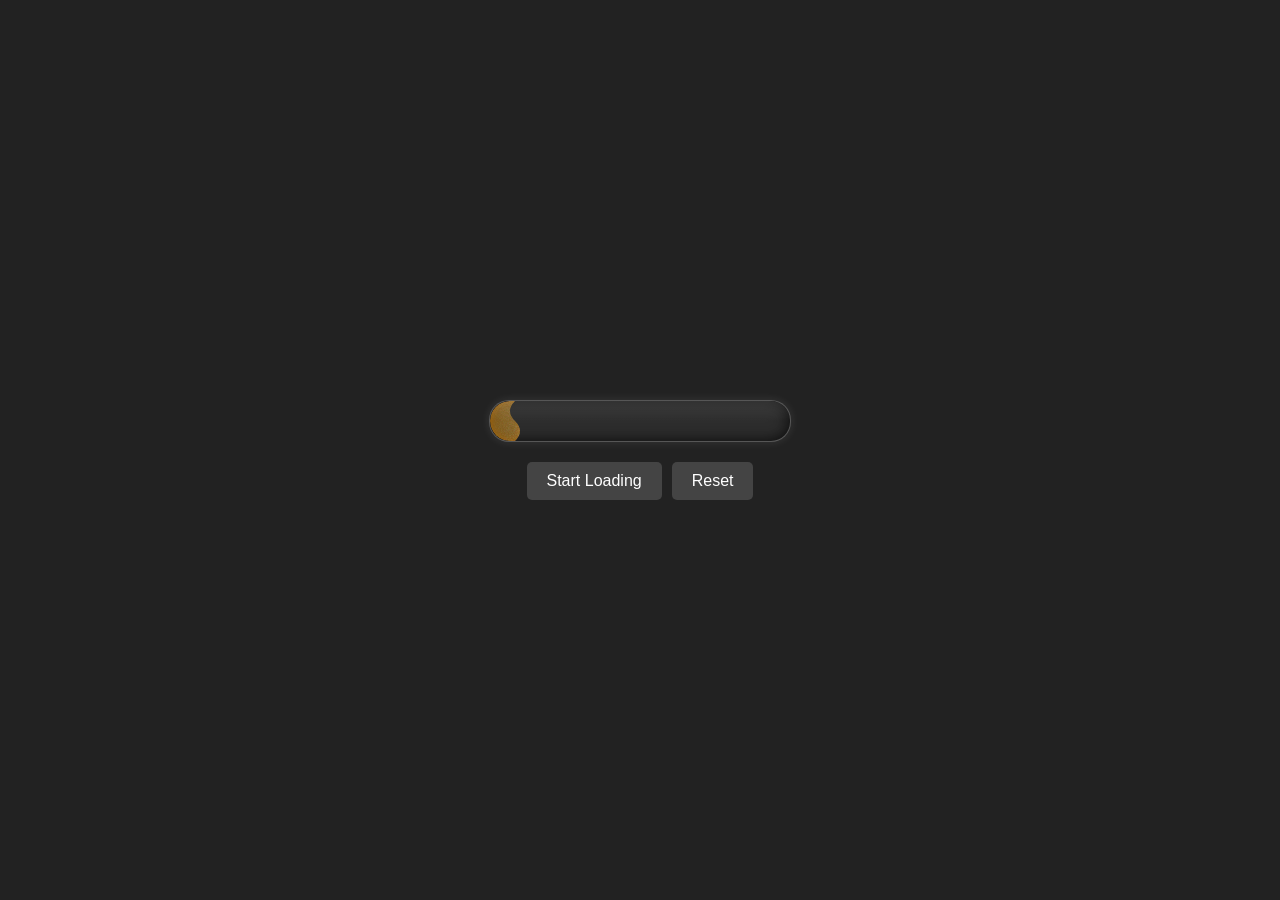
==== loading.html @ 25fdcf86 "Site" ====
<!DOCTYPE html>
<html lang="en">
<head>
    <meta charset="UTF-8">
    <meta name="viewport" content="width=device-width, initial-scale=1.0">
    <title>Loading Test</title>
    <style>
        body {
            margin: 0;
            padding: 0;
            display: flex;
            flex-direction: column;
            justify-content: center;
            align-items: center;
            height: 100vh;
            background-color: #222;
            font-family: sans-serif;
            color: #fff;
        }

        .loader-container {
            position: relative;
            width: 300px;
            height: 40px;
            background: rgba(255, 255, 255, 0.05);
            border-radius: 20px;
            overflow: hidden;
            box-shadow:
                    inset 0 0 15px rgba(0,0,0,0.8),
                    0 0 10px rgba(255, 255, 255, 0.1);
            border: 1px solid rgba(255, 255, 255, 0.2);
            margin-bottom: 20px;
        }

        /* Glass reflections */
        .loader-container::before {
            content: '';
            position: absolute;
            top: 0;
            left: 0;
            width: 100%;
            height: 50%;
            background: linear-gradient(to bottom, rgba(255,255,255,0.1), transparent);
            z-index: 20;
            pointer-events: none;
            border-radius: 20px 20px 0 0;
        }

        .liquid {
            position: absolute;
            top: 0;
            left: 0;
            width: 10%; /* Start with a little bit */
            height: 100%;
            background: rgba(255, 165, 0, 0.4); /* Translucent Orange */
            box-shadow:
                    0 0 20px rgba(255, 165, 0, 0.3),
                    inset 0 0 10px rgba(255, 140, 0, 0.4);
            transition: width 0.5s ease-out;

            /* Wavy front effect */
            border-radius: 20px 0 0 20px;
            -webkit-mask-image:
                linear-gradient(black, black),
                url("data:image/svg+xml,%3Csvg xmlns='http://www.w3.org/2000/svg' width='10' height='40' viewBox='0 0 10 40'%3E%3Cpath d='M0,0 L0,40 L5,40 Q15,30 5,20 Q-5,10 5,0 Z' fill='black'/%3E%3C/svg%3E");
            -webkit-mask-size: calc(100% - 10px) 100%, 10px 40px;
            -webkit-mask-position: left top, right 0;
            -webkit-mask-repeat: no-repeat, repeat-y;

            mask-image:
                linear-gradient(black, black),
                url("data:image/svg+xml,%3Csvg xmlns='http://www.w3.org/2000/svg' width='10' height='40' viewBox='0 0 10 40'%3E%3Cpath d='M0,0 L0,40 L5,40 Q15,30 5,20 Q-5,10 5,0 Z' fill='black'/%3E%3C/svg%3E");
            mask-size: calc(100% - 10px) 100%, 10px 40px;
            mask-position: left top, right 0;
            mask-repeat: no-repeat, repeat-y;

            overflow: hidden;
            animation: waveMove 1.5s linear infinite;
        }

        @keyframes waveMove {
            0% {
                -webkit-mask-position: left top, right 0;
                mask-position: left top, right 0;
            }
            100% {
                -webkit-mask-position: left top, right 40px;
                mask-position: left top, right 40px;
            }
        }

        /* Noisy Front Effect */
        .liquid::after {
            content: '';
            position: absolute;
            top: 0;
            right: 0;
            width: 40px; /* Slightly wider */
            height: 100%;
            /* High contrast noise */
            background-image: url("data:image/svg+xml,%3Csvg viewBox='0 0 200 200' xmlns='http://www.w3.org/2000/svg'%3E%3Cfilter id='noiseFilter'%3E%3CfeTurbulence type='fractalNoise' baseFrequency='1.5' numOctaves='3' stitchTiles='stitch'/%3E%3C/filter%3E%3Crect width='100%25' height='100%25' filter='url(%23noiseFilter)' opacity='1'/%3E%3C/svg%3E");
            background-size: 100px 100px;
            /* Normal blend mode to ensure visibility */
            mix-blend-mode: normal;
            opacity: 0.3;
            animation: staticNoise 0.2s steps(4) infinite;
            /* Fade mask to blend it into the liquid */
            -webkit-mask-image: linear-gradient(to right, transparent, black);
            mask-image: linear-gradient(to right, transparent, black);
            pointer-events: none;
            transition: opacity 0.3s ease;
        }

        .liquid.finished::after {
            opacity: 0;
            animation: none;
        }

        @keyframes staticNoise {
            0% { background-position: 0 0; }
            100% { background-position: 100px 100px; }
        }

        /* Bubbles effect */
        .bubbles {
            position: absolute;
            top: 0;
            left: 0;
            width: 100%;
            height: 100%;
            z-index: 1;
            pointer-events: none;
        }

        .bubble {
            position: absolute;
            left: -10px;
            /* Background color same as body (#222) with 0.2 alpha */
            background: rgba(34, 34, 34, 0.2);
            border-radius: 50%;
            animation: moveRight 2s infinite ease-in;
            box-shadow: inset 0 0 2px rgba(0,0,0,0.3);
        }

        @keyframes moveRight {
            0% {
                left: -10px;
                transform: translateY(0) scale(0.5);
                opacity: 0;
            }
            20% {
                opacity: 1;
            }
            100% {
                left: 110%;
                transform: translateY(-5px) scale(1.2);
                opacity: 0;
            }
        }

        .controls {
            display: flex;
            gap: 10px;
        }

        button {
            padding: 10px 20px;
            background: #444;
            color: white;
            border: none;
            border-radius: 5px;
            cursor: pointer;
            font-size: 16px;
            transition: background 0.2s;
        }

        button:hover {
            background: #666;
        }

    </style>
</head>
<body>

    <div class="loader-container">
        <div class="liquid" id="liquid">
            <div class="bubbles" id="bubbles"></div>
        </div>
    </div>

    <div class="controls">
        <button onclick="startLoading()">Start Loading</button>
        <button onclick="resetLoading()">Reset</button>
    </div>

    <script>
        const liquid = document.getElementById('liquid');
        const bubblesContainer = document.getElementById('bubbles');
        let progress = 10;
        let interval;
        let bubbleInterval;

        function createBubble() {
            const bubble = document.createElement('div');
            bubble.classList.add('bubble');

            const size = Math.random() * 6 + 3 + 'px';
            bubble.style.width = size;
            bubble.style.height = size;

            // Random position within the liquid height
            bubble.style.top = Math.random() * 90 + 5 + '%';

            bubble.style.animationDuration = (Math.random() * 1 + 0.5) + 's';
            bubble.style.animationDelay = Math.random() * 0.2 + 's';

            bubblesContainer.appendChild(bubble);

            // Remove bubble after animation
            setTimeout(() => {
                bubble.remove();
            }, 2000);
        }

        function startBubbles() {
            if (bubbleInterval) clearInterval(bubbleInterval);
            bubbleInterval = setInterval(createBubble, 100);
        }

        function stopBubbles() {
            if (bubbleInterval) clearInterval(bubbleInterval);
        }

        function resetLoading() {
            clearInterval(interval);
            liquid.classList.remove('finished');
            liquid.style.transition = 'width 0.5s ease-out';
            progress = 10;
            liquid.style.width = progress + '%';
            startBubbles();
        }

        function startLoading() {
            // Reset first to ensure clean state
            clearInterval(interval);
            liquid.classList.remove('finished');
            liquid.style.transition = 'width 0.5s ease-out';
            progress = 10;
            liquid.style.width = progress + '%';

            let elapsedTime = 0;
            const totalWaitTime = 3000; // 3 seconds of waiting/boiling

            interval = setInterval(() => {
                elapsedTime += 100;

                // Small fluctuation to look like it's boiling/alive
                if (elapsedTime < totalWaitTime) {
                    // Fluctuate between 10% and 15%
                    const fluctuation = Math.sin(elapsedTime / 200) * 2;
                    liquid.style.width = (12 + fluctuation) + '%';
                } else {
                    // Time's up, shoot to 100%
                    clearInterval(interval);
                    liquid.style.transition = 'width 0.4s cubic-bezier(0.1, 0.7, 1.0, 0.1)'; // Fast acceleration
                    liquid.style.width = '100%';

                    // Add finished class after transition completes (approx)
                    setTimeout(() => {
                        liquid.classList.add('finished');
                    }, 400);
                }
            }, 100);
        }

        // Start bubbles initially
        startBubbles();

    </script>
</body>
</html>
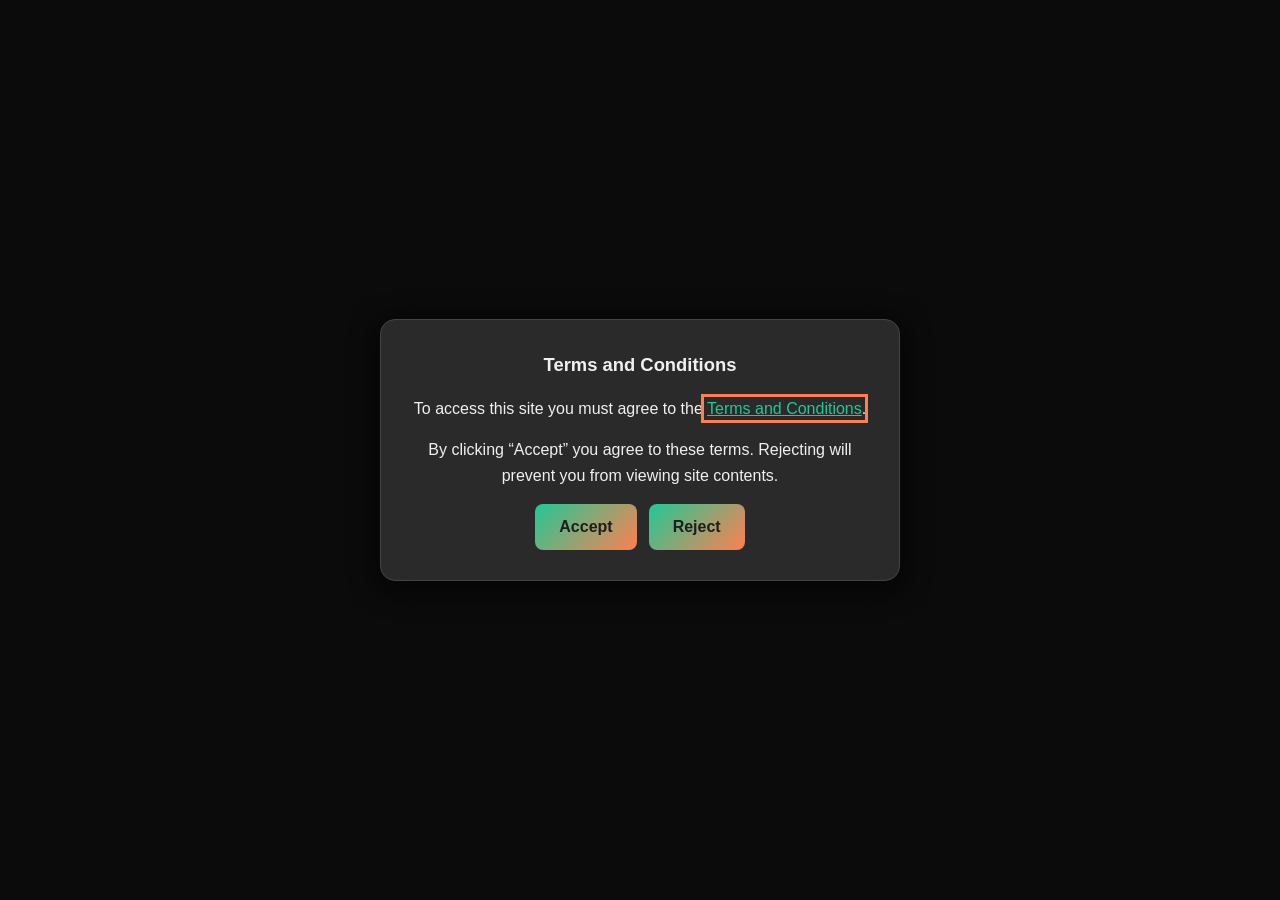
==== commit 831a1a65: "Update coralfw to 0.2.0 Automated by coralfw 7fef61c85ad9." ====
--- a/loading.html
+++ b/loading.html
@@ -179,6 +179,11 @@
         }
 
     </style>
+<!-- Shared UI (generated by sync_ui.py) -->
+<link rel="stylesheet" href="css/consent.css" media="print" onload="this.media='all'">
+<script src="js/theme.js"></script>
+<script src="js/consent.js" data-terms-url="https://parthiyer.com/policy/tnc.html" data-rejected-url="https://parthiyer.com/policy/rejected.html" defer></script>
+<!-- End shared UI -->
 </head>
 <body>
 
--- a/css/consent.css
+++ b/css/consent.css
@@ -0,0 +1,38 @@
+/* Shared terms dialog; native modality contains focus and blocks background input. */
+body.consent-pending { overflow: hidden; }
+#tnc-consent-popup {
+    box-sizing: border-box;
+    width: min(520px, calc(100% - 24px));
+    max-height: calc(100vh - 24px);
+    max-height: calc(100dvh - 24px);
+    margin: auto;
+    padding: clamp(16px, 4vw, 30px);
+    border: 1px solid #444;
+    border-radius: 15px;
+    background: #2a2a2a;
+    color: #f0f0f0;
+    box-shadow: 0 6px 30px rgba(0, 0, 0, .7);
+    text-align: center;
+    font: inherit;
+    line-height: 1.6;
+    overflow-y: auto;
+    overflow-wrap: anywhere;
+}
+#tnc-consent-popup::backdrop { background: rgba(10, 10, 10, .94); }
+#tnc-consent-popup h2 { margin: 0 0 16px; font-size: 1.15em; color: inherit; }
+#tnc-consent-popup a { color: #20c997; }
+#tnc-consent-popup .consent-actions { display: flex; flex-wrap: wrap; justify-content: center; gap: 12px; }
+#tnc-consent-popup button {
+    min-height: 44px;
+    padding: 10px 24px;
+    border: none;
+    border-radius: 8px;
+    background: linear-gradient(135deg, #20c997 0%, #ff7f50 100%);
+    color: #1e1e1e;
+    font: inherit;
+    font-weight: bold;
+    cursor: pointer;
+}
+#tnc-consent-popup :focus-visible { outline: 3px solid #ff7f50; outline-offset: 3px; }
+html.light-mode #tnc-consent-popup { background: #f0f0f0; color: #1e1e1e; }
+html.light-mode #tnc-consent-popup a { color: #007f59; }
